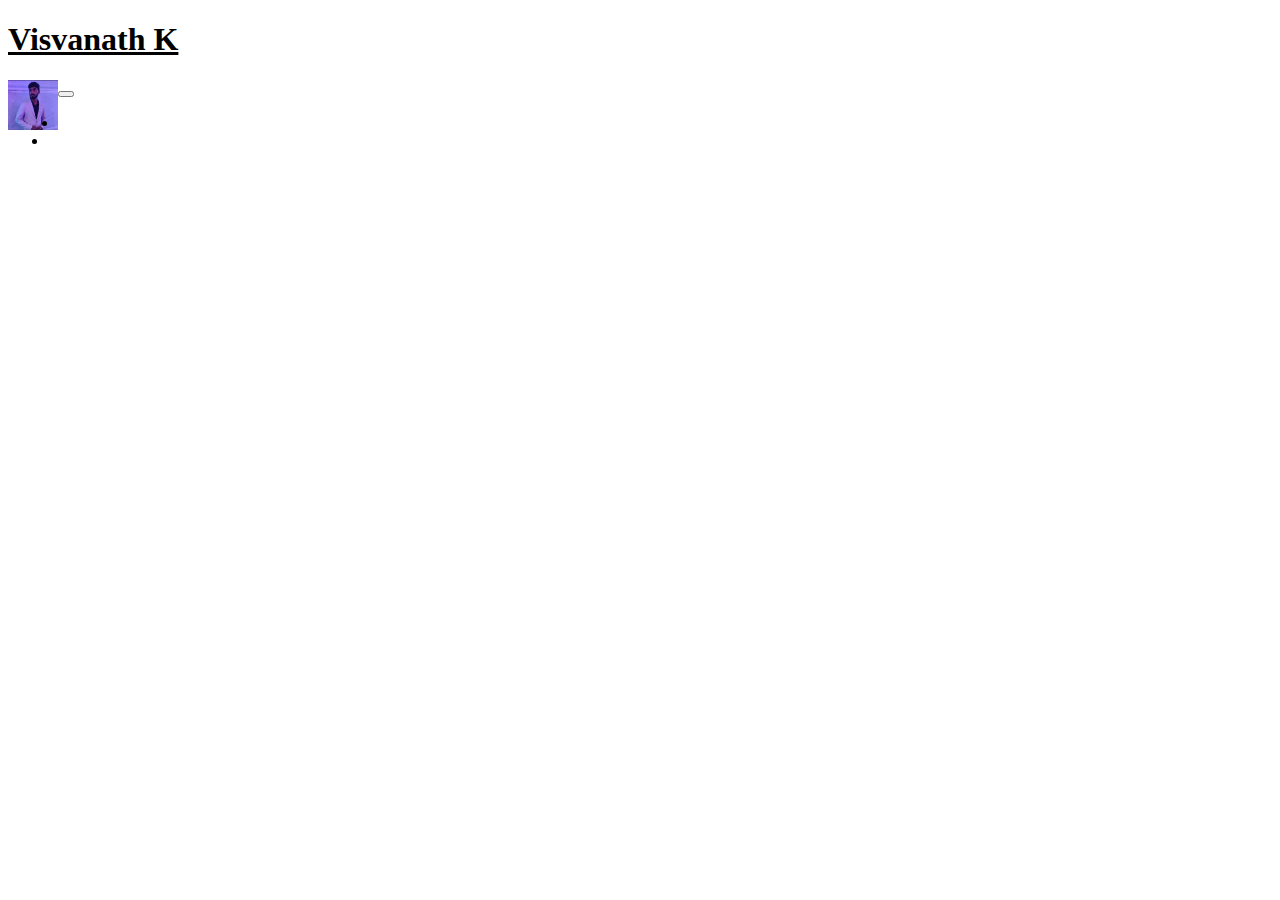
==== project0/project0/index.html @ f90574d0 "project 0 without styling" ====
<!DOCTYPE html>
<html>
    <header>
        <head>  
        <title> Visvanath K </title>
        <h1 id="titl"><u>Visvanath K</u></h1>
        </head>
            <div id = "navbar">
                <nav class="navbar navbar-expand-lg navbar-light">
                    <img src ="visu.jpeg" height="50px" width="50px" style="float :left" >
                    <button class="navbar-toggler" type="button" data-toggle="collapse" data-target="#navbarNav" aria-controls="navbarNav" aria-expanded="false" aria-label="Toggle navigation">
                        <span class="navbar-toggler-icon"></span>
                    </button>
                    <div class="collapse navbar-collapse" id="navbarNav">
                        <ul class="navbar-nav">
                            <li class="nav-item active">
                                <a class="nav-link" href="index.html" style="color:white;padding: right:180px;padding: left :180px;"> Home <span  class="sr-only">(current)</span></a>
                            </li>
                            <li class="nav-item">
                                <a class="nav-link" href="academics.html"
                            </li>
                    </div>
  
    </header>
</html>
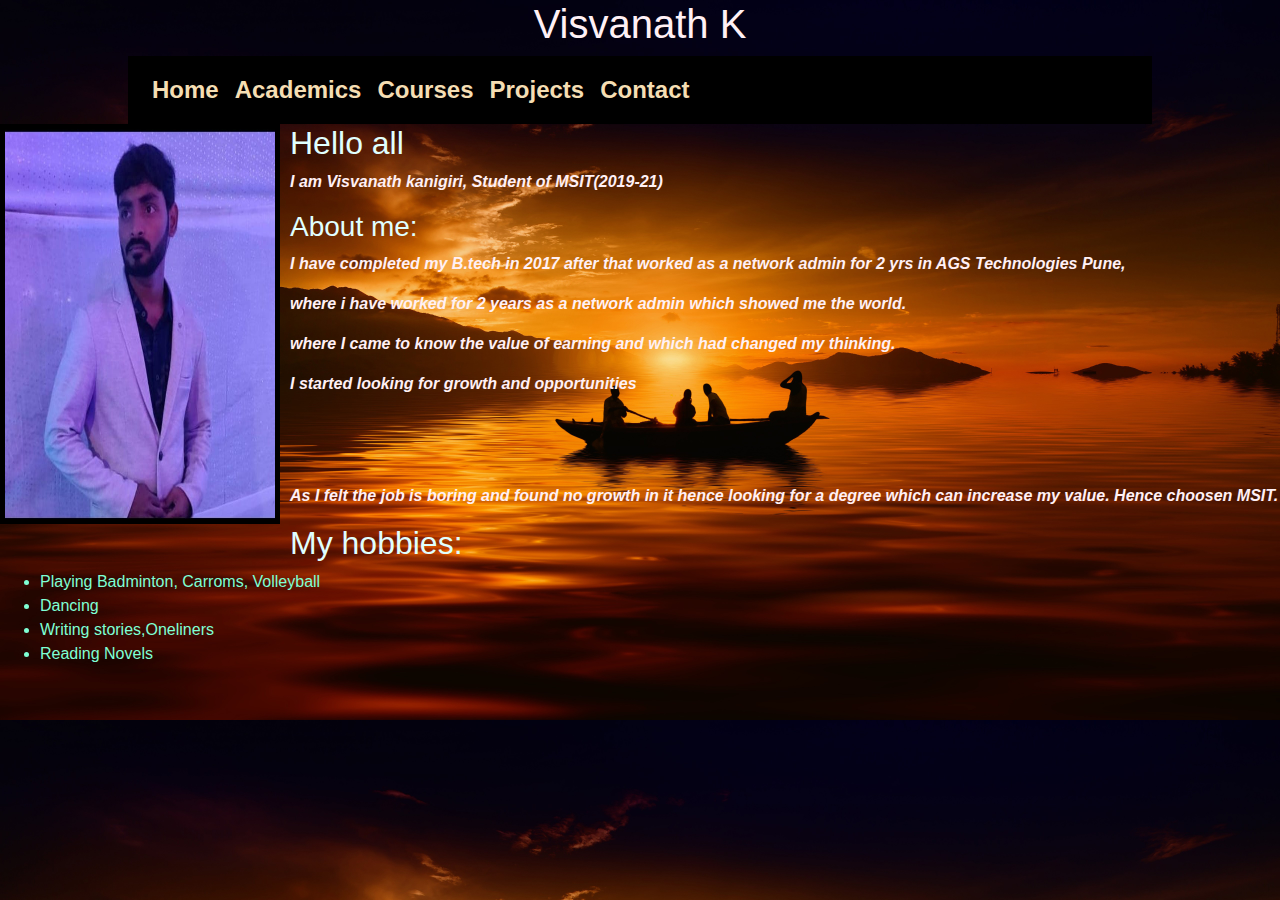
==== commit 6c2428c6: "final project with index" ====
--- a/project0/project0/index.html
+++ b/project0/project0/index.html
@@ -1,25 +1,73 @@
 <!DOCTYPE html>
 <html>
     <header>
+        <div id="fullpage"> 
+        <link rel="stylesheet" href="indexstyle.css">
+        <link rel="stylesheet" href="https://stackpath.bootstrapcdn.com/bootstrap/4.4.1/css/bootstrap.min.css">
         <head>  
         <title> Visvanath K </title>
-        <h1 id="titl"><u>Visvanath K</u></h1>
+        <h1 id="titl" style="text-align: center;">Visvanath K</h1>
         </head>
             <div id = "navbar">
                 <nav class="navbar navbar-expand-lg navbar-light">
-                    <img src ="visu.jpeg" height="50px" width="50px" style="float :left" >
                     <button class="navbar-toggler" type="button" data-toggle="collapse" data-target="#navbarNav" aria-controls="navbarNav" aria-expanded="false" aria-label="Toggle navigation">
                         <span class="navbar-toggler-icon"></span>
                     </button>
+
                     <div class="collapse navbar-collapse" id="navbarNav">
                         <ul class="navbar-nav">
                             <li class="nav-item active">
-                                <a class="nav-link" href="index.html" style="color:white;padding: right:180px;padding: left :180px;"> Home <span  class="sr-only">(current)</span></a>
+                                <a class="nav-link" href="index.html" style="color:wheat;padding: right:180px;padding: left :180px;font-size:x-large;"> Home <span  class="sr-only">(current)</span></a>
                             </li>
                             <li class="nav-item">
-                                <a class="nav-link" href="academics.html"
+                                <li class="nav-item">
+                                    <a class="nav-link" href="academics.html" style="color: wheat; padding: auto;font-size:x-large;">Academics</a>
+                                </li>
+                                <li class="nav-item">
+                                    <a class="nav-link" href="courses.html" style="color: wheat; padding: auto;font-size:x-large;">Courses</a>
+                                </li>
+                                <li class="nav-item">
+                                    <a class="nav-link" href="projects.html" style="color: wheat; padding: auto;font-size:x-large;">Projects</a>
+                                </li>
+                                <li class="nav-item">
+                                    <a class="nav-link" href="contact.html"  style="color: wheat; padding: auto;font-size:x-large;">Contact</a>
+                                </li> 
+                            </ul> 
                             </li>
                     </div>
-  
+
     </header>
+    <body>
+       <div id = "bod">
+        <img src="visu.jpeg" height="400px" width="280px" style="float : left; margin-right: 10px;border :5px solid black""  >
+    
+        <h2>Hello all</h2>
+        <p>I am Visvanath kanigiri, Student of MSIT(2019-21)</p>
+        <h3>About me:</h3>
+    </div> 
+    <div id="ags">
+        <p>I have completed my B.tech in 2017 after that worked as a network admin for 2 yrs in AGS Technologies Pune,</p>
+        <p> where i have worked for 2 years as a network admin which showed me the world.</p>
+        <p> where I came to know the value of earning and which had changed my thinking.</p>
+        <p> I started looking for growth and opportunities</p>
+     
+    </div>
+        <br><br><br>  
+        <p>   As I felt the job is boring and found no growth in it hence looking for a degree which can increase my value.
+        Hence choosen MSIT.
+      
+    
+    </p>
+    
+     <h2>My hobbies:</h2>
+     <ul>
+         <li>Playing Badminton, Carroms, Volleyball</li>
+         <li>Dancing</li>
+         <li>Writing stories,Oneliners</li>
+         <li>Reading Novels</li>
+     </ul>
+    
+       </div> 
+    </body>
+    
 </html>--- a/project0/project0/indexstyle.css
+++ b/project0/project0/indexstyle.css
@@ -0,0 +1,51 @@
+
+h2{
+    color: white;
+    font-weight: bold;
+    font-size: medium;
+    font-style: normal;
+    font-family: 'Courier New', Courier, monospace;
+}
+#navbar{
+    
+    font-weight: bolder;
+    background-color: black;
+    position: relative;
+    background-origin: padding-box;
+}
+body{
+
+    background-image: url("./sunset_with_friends-5120x2880.jpg");
+    background-size: cover;
+}
+h1{
+    color: lavenderblush;
+}
+#fullpage{
+    margin-left: 10%;
+    margin-right:10%;
+
+}
+.nav-item:hover{
+    background-color: red;
+}
+#navbarNav{
+    float:right;
+}
+p{
+    color: lavenderblush;
+    font-size: medium;
+    font-weight: bold;
+    font-family: 'Lucida Sans', 'Lucida Sans Regular', 'Lucida Grande', 'Lucida Sans Unicode', Geneva, Verdana, sans-serif;
+    font-style: italic;
+    text-align: justify;
+}
+h2,h3{
+    color: lightcyan;
+    font-size: large;
+    font-family: 'Gill Sans', 'Gill Sans MT', Calibri, 'Trebuchet MS', sans-serif;
+}
+ul{
+    color: aquamarine;
+    font-size: medium;
+}